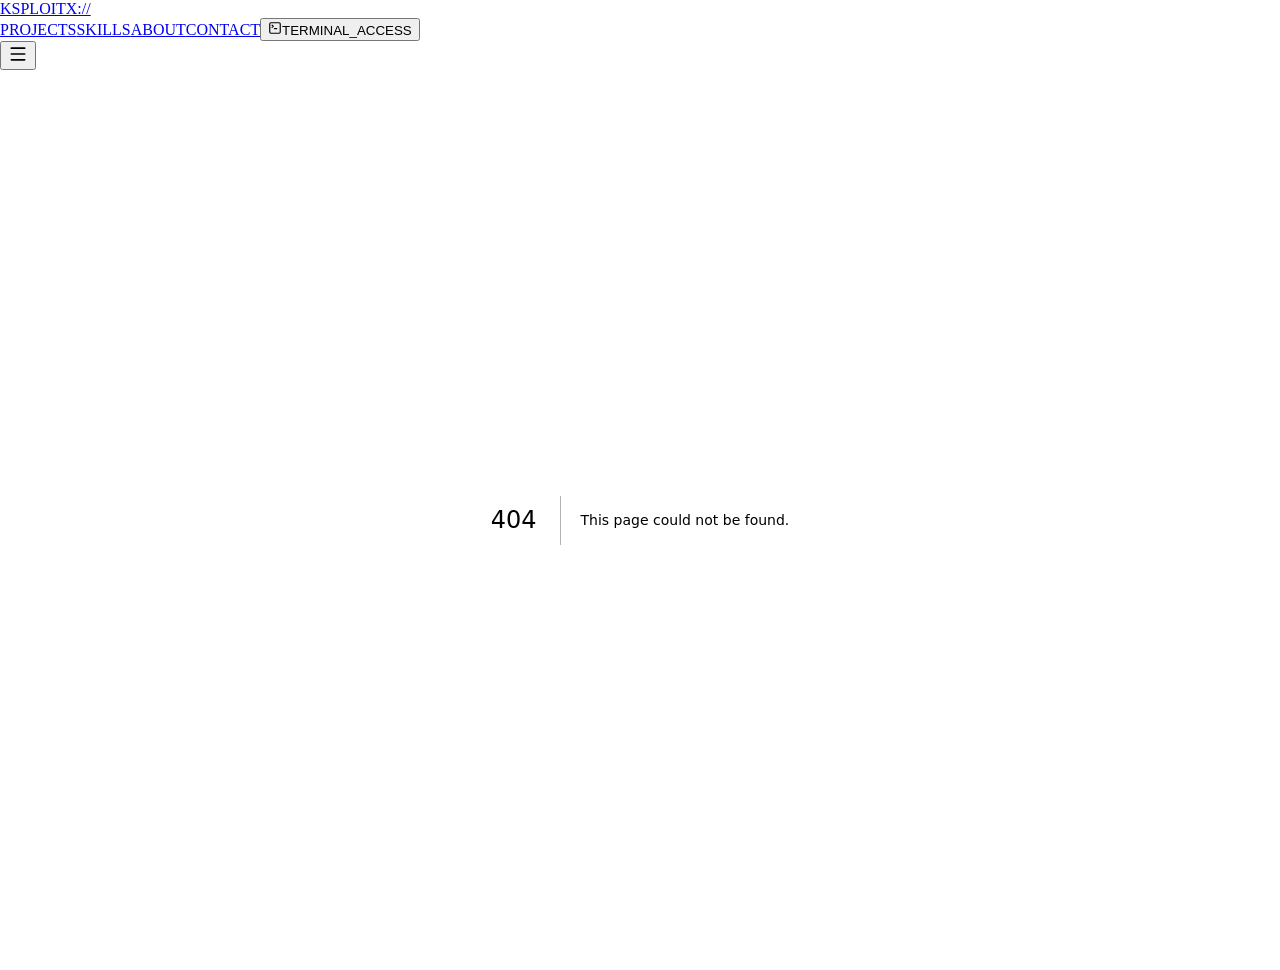
==== 404/index.html @ a4494133 "deploy: 313cb998beceff3249cf5cd14688fece29da2ac7" ====
<!DOCTYPE html><html lang="en" class="inter_7b064e0d-module__MOT0tq__variable space_grotesk_4f9f433b-module__fJfFLG__variable geist_mono_1bf8cbf6-module__FlyLvG__variable antialiased"><head><meta charSet="utf-8"/><meta name="viewport" content="width=device-width, initial-scale=1"/><link rel="stylesheet" href="/ksploit/_next/static/chunks/0sicqbg2i2.77.css" data-precedence="next"/><link rel="preload" as="script" fetchPriority="low" href="/ksploit/_next/static/chunks/0ursk~c~2p0vl.js"/><script src="/ksploit/_next/static/chunks/0m~0c8c3l9vqr.js" async=""></script><script src="/ksploit/_next/static/chunks/10~x95jhs6ns3.js" async=""></script><script src="/ksploit/_next/static/chunks/turbopack-0ty7q7_h2d_9h.js" async=""></script><script src="/ksploit/_next/static/chunks/168e-on3aald0.js" async=""></script><script src="/ksploit/_next/static/chunks/09w2sy~44_w~9.js" async=""></script><script src="/ksploit/_next/static/chunks/0fsi8lw5utejl.js" async=""></script><script src="/ksploit/_next/static/chunks/0d3tkj33oycf2.js" async=""></script><meta name="robots" content="noindex"/><meta name="next-size-adjust" content=""/><title>404: This page could not be found.</title><title>KSPLOITX | Full-Stack · AI · Security</title><meta name="description" content="Personal portfolio of Khushneet Singh (KSPLOITX) — Full-stack developer and AI engineer building intelligent systems at the intersection of security, machine learning, and scalable architecture."/><meta name="robots" content="index, follow"/><meta property="og:title" content="Khushneet Singh — KSPLOITX"/><meta property="og:description" content="Full-stack developer and AI engineer building intelligent systems at the intersection of security, machine learning, and scalable architecture."/><meta property="og:url" content="https://ksploitx.pages.dev/"/><meta property="og:site_name" content="KSPLOITX"/><meta property="og:image" content="https://ksploitx.pages.dev/cover-portfolio.png"/><meta property="og:image:width" content="1200"/><meta property="og:image:height" content="630"/><meta property="og:image:alt" content="Khushneet Singh — KSPLOITX Portfolio"/><meta property="og:type" content="website"/><meta name="twitter:card" content="summary_large_image"/><meta name="twitter:title" content="Khushneet Singh — KSPLOITX"/><meta name="twitter:description" content="Full-stack developer and AI engineer building intelligent systems."/><meta name="twitter:image" content="https://ksploitx.pages.dev/cover-portfolio.png"/><link rel="icon" href="/ksploit/favicon.ico" sizes="any"/><link rel="icon" href="/ksploit/icon" sizes="96x96" type="image/png"/><link rel="apple-touch-icon" href="/ksploit/apple-icon"/><script src="/ksploit/_next/static/chunks/03~yq9q893hmn.js" noModule=""></script></head><body class="min-h-screen bg-background text-foreground scanline-overlay"><div hidden=""><!--$--><!--/$--></div><nav class="fixed top-0 left-0 right-0 z-50 transition-colors duration-300 bg-transparent"><div class="max-w-7xl mx-auto px-6 md:px-12 lg:px-24"><div class="flex items-center justify-between h-16"><a href="#hero" class="font-mono text-sm text-accent glow-green tracking-widest hover:text-accent/80 transition-colors">KSPLOITX://</a><div class="hidden md:flex items-center gap-8"><a href="#projects" class="font-mono text-xs text-muted-light hover:text-accent transition-colors duration-200 tracking-wider">PROJECTS</a><a href="#skills" class="font-mono text-xs text-muted-light hover:text-accent transition-colors duration-200 tracking-wider">SKILLS</a><a href="#about" class="font-mono text-xs text-muted-light hover:text-accent transition-colors duration-200 tracking-wider">ABOUT</a><a href="#contact" class="font-mono text-xs text-muted-light hover:text-accent transition-colors duration-200 tracking-wider">CONTACT</a><button class="flex items-center gap-2 px-3 py-1.5 border border-accent/40 font-mono text-xs text-accent hover:bg-accent/10 transition-colors duration-200"><svg xmlns="http://www.w3.org/2000/svg" width="14" height="14" viewBox="0 0 24 24" fill="none" stroke="currentColor" stroke-width="2" stroke-linecap="round" stroke-linejoin="round" class="lucide lucide-square-terminal" aria-hidden="true"><path d="m7 11 2-2-2-2"></path><path d="M11 13h4"></path><rect width="18" height="18" x="3" y="3" rx="2" ry="2"></rect></svg>TERMINAL_ACCESS</button></div><button class="md:hidden p-2 text-foreground hover:text-accent transition-colors" aria-label="Toggle mobile menu"><svg xmlns="http://www.w3.org/2000/svg" width="20" height="20" viewBox="0 0 24 24" fill="none" stroke="currentColor" stroke-width="2" stroke-linecap="round" stroke-linejoin="round" class="lucide lucide-menu" aria-hidden="true"><path d="M4 5h16"></path><path d="M4 12h16"></path><path d="M4 19h16"></path></svg></button></div></div><div class="md:hidden overflow-hidden bg-surface-container border-b border-border" style="height:0px;opacity:0"><div class="px-6 py-6 flex flex-col gap-4"><a href="#projects" class="font-mono text-sm text-muted-light hover:text-accent transition-colors tracking-wider py-2">PROJECTS</a><a href="#skills" class="font-mono text-sm text-muted-light hover:text-accent transition-colors tracking-wider py-2">SKILLS</a><a href="#about" class="font-mono text-sm text-muted-light hover:text-accent transition-colors tracking-wider py-2">ABOUT</a><a href="#contact" class="font-mono text-sm text-muted-light hover:text-accent transition-colors tracking-wider py-2">CONTACT</a><button class="flex items-center gap-2 px-3 py-2 border border-accent/40 font-mono text-xs text-accent hover:bg-accent/10 transition-colors duration-200 w-fit mt-2"><svg xmlns="http://www.w3.org/2000/svg" width="14" height="14" viewBox="0 0 24 24" fill="none" stroke="currentColor" stroke-width="2" stroke-linecap="round" stroke-linejoin="round" class="lucide lucide-square-terminal" aria-hidden="true"><path d="m7 11 2-2-2-2"></path><path d="M11 13h4"></path><rect width="18" height="18" x="3" y="3" rx="2" ry="2"></rect></svg>TERMINAL_ACCESS</button></div></div></nav><main><div style="font-family:system-ui,&quot;Segoe UI&quot;,Roboto,Helvetica,Arial,sans-serif,&quot;Apple Color Emoji&quot;,&quot;Segoe UI Emoji&quot;;height:100vh;text-align:center;display:flex;flex-direction:column;align-items:center;justify-content:center"><div><style>body{color:#000;background:#fff;margin:0}.next-error-h1{border-right:1px solid rgba(0,0,0,.3)}@media (prefers-color-scheme:dark){body{color:#fff;background:#000}.next-error-h1{border-right:1px solid rgba(255,255,255,.3)}}</style><h1 class="next-error-h1" style="display:inline-block;margin:0 20px 0 0;padding:0 23px 0 0;font-size:24px;font-weight:500;vertical-align:top;line-height:49px">404</h1><div style="display:inline-block"><h2 style="font-size:14px;font-weight:400;line-height:49px;margin:0">This page could not be found.</h2></div></div></div><!--$--><!--/$--></main><script src="/ksploit/_next/static/chunks/0ursk~c~2p0vl.js" id="_R_" async=""></script><script>(self.__next_f=self.__next_f||[]).push([0])</script><script>self.__next_f.push([1,"1:\"$Sreact.fragment\"\n2:I[45678,[\"/ksploit/_next/static/chunks/168e-on3aald0.js\",\"/ksploit/_next/static/chunks/09w2sy~44_w~9.js\"],\"default\"]\n3:I[39756,[\"/ksploit/_next/static/chunks/0fsi8lw5utejl.js\",\"/ksploit/_next/static/chunks/0d3tkj33oycf2.js\"],\"default\"]\n4:I[37457,[\"/ksploit/_next/static/chunks/0fsi8lw5utejl.js\",\"/ksploit/_next/static/chunks/0d3tkj33oycf2.js\"],\"default\"]\n5:I[97367,[\"/ksploit/_next/static/chunks/0fsi8lw5utejl.js\",\"/ksploit/_next/static/chunks/0d3tkj33oycf2.js\"],\"OutletBoundary\"]\n6:\"$Sreact.suspense\"\n9:I[97367,[\"/ksploit/_next/static/chunks/0fsi8lw5utejl.js\",\"/ksploit/_next/static/chunks/0d3tkj33oycf2.js\"],\"ViewportBoundary\"]\nb:I[97367,[\"/ksploit/_next/static/chunks/0fsi8lw5utejl.js\",\"/ksploit/_next/static/chunks/0d3tkj33oycf2.js\"],\"MetadataBoundary\"]\nd:I[68027,[\"/ksploit/_next/static/chunks/168e-on3aald0.js\",\"/ksploit/_next/static/chunks/09w2sy~44_w~9.js\"],\"default\",1]\n:HL[\"/ksploit/_next/static/chunks/0sicqbg2i2.77.css\",\"style\"]\n"])</script><script>self.__next_f.push([1,"0:{\"P\":null,\"c\":[\"\",\"_not-found\",\"\"],\"q\":\"\",\"i\":false,\"f\":[[[\"\",{\"children\":[\"/_not-found\",{\"children\":[\"__PAGE__\",{}]}]},\"$undefined\",\"$undefined\",16],[[\"$\",\"$1\",\"c\",{\"children\":[[[\"$\",\"link\",\"0\",{\"rel\":\"stylesheet\",\"href\":\"/ksploit/_next/static/chunks/0sicqbg2i2.77.css\",\"precedence\":\"next\",\"crossOrigin\":\"$undefined\",\"nonce\":\"$undefined\"}],[\"$\",\"script\",\"script-0\",{\"src\":\"/ksploit/_next/static/chunks/168e-on3aald0.js\",\"async\":true,\"nonce\":\"$undefined\"}],[\"$\",\"script\",\"script-1\",{\"src\":\"/ksploit/_next/static/chunks/09w2sy~44_w~9.js\",\"async\":true,\"nonce\":\"$undefined\"}]],[\"$\",\"html\",null,{\"lang\":\"en\",\"className\":\"inter_7b064e0d-module__MOT0tq__variable space_grotesk_4f9f433b-module__fJfFLG__variable geist_mono_1bf8cbf6-module__FlyLvG__variable antialiased\",\"children\":[\"$\",\"body\",null,{\"className\":\"min-h-screen bg-background text-foreground scanline-overlay\",\"children\":[[\"$\",\"$L2\",null,{}],[\"$\",\"main\",null,{\"children\":[\"$\",\"$L3\",null,{\"parallelRouterKey\":\"children\",\"error\":\"$undefined\",\"errorStyles\":\"$undefined\",\"errorScripts\":\"$undefined\",\"template\":[\"$\",\"$L4\",null,{}],\"templateStyles\":\"$undefined\",\"templateScripts\":\"$undefined\",\"notFound\":[[[\"$\",\"title\",null,{\"children\":\"404: This page could not be found.\"}],[\"$\",\"div\",null,{\"style\":{\"fontFamily\":\"system-ui,\\\"Segoe UI\\\",Roboto,Helvetica,Arial,sans-serif,\\\"Apple Color Emoji\\\",\\\"Segoe UI Emoji\\\"\",\"height\":\"100vh\",\"textAlign\":\"center\",\"display\":\"flex\",\"flexDirection\":\"column\",\"alignItems\":\"center\",\"justifyContent\":\"center\"},\"children\":[\"$\",\"div\",null,{\"children\":[[\"$\",\"style\",null,{\"dangerouslySetInnerHTML\":{\"__html\":\"body{color:#000;background:#fff;margin:0}.next-error-h1{border-right:1px solid rgba(0,0,0,.3)}@media (prefers-color-scheme:dark){body{color:#fff;background:#000}.next-error-h1{border-right:1px solid rgba(255,255,255,.3)}}\"}}],[\"$\",\"h1\",null,{\"className\":\"next-error-h1\",\"style\":{\"display\":\"inline-block\",\"margin\":\"0 20px 0 0\",\"padding\":\"0 23px 0 0\",\"fontSize\":24,\"fontWeight\":500,\"verticalAlign\":\"top\",\"lineHeight\":\"49px\"},\"children\":404}],[\"$\",\"div\",null,{\"style\":{\"display\":\"inline-block\"},\"children\":[\"$\",\"h2\",null,{\"style\":{\"fontSize\":14,\"fontWeight\":400,\"lineHeight\":\"49px\",\"margin\":0},\"children\":\"This page could not be found.\"}]}]]}]}]],[]],\"forbidden\":\"$undefined\",\"unauthorized\":\"$undefined\"}]}]]}]}]]}],{\"children\":[[\"$\",\"$1\",\"c\",{\"children\":[null,[\"$\",\"$L3\",null,{\"parallelRouterKey\":\"children\",\"error\":\"$undefined\",\"errorStyles\":\"$undefined\",\"errorScripts\":\"$undefined\",\"template\":[\"$\",\"$L4\",null,{}],\"templateStyles\":\"$undefined\",\"templateScripts\":\"$undefined\",\"notFound\":\"$undefined\",\"forbidden\":\"$undefined\",\"unauthorized\":\"$undefined\"}]]}],{\"children\":[[\"$\",\"$1\",\"c\",{\"children\":[[[\"$\",\"title\",null,{\"children\":\"404: This page could not be found.\"}],[\"$\",\"div\",null,{\"style\":\"$0:f:0:1:0:props:children:1:props:children:props:children:1:props:children:props:notFound:0:1:props:style\",\"children\":[\"$\",\"div\",null,{\"children\":[[\"$\",\"style\",null,{\"dangerouslySetInnerHTML\":{\"__html\":\"body{color:#000;background:#fff;margin:0}.next-error-h1{border-right:1px solid rgba(0,0,0,.3)}@media (prefers-color-scheme:dark){body{color:#fff;background:#000}.next-error-h1{border-right:1px solid rgba(255,255,255,.3)}}\"}}],[\"$\",\"h1\",null,{\"className\":\"next-error-h1\",\"style\":\"$0:f:0:1:0:props:children:1:props:children:props:children:1:props:children:props:notFound:0:1:props:children:props:children:1:props:style\",\"children\":404}],[\"$\",\"div\",null,{\"style\":\"$0:f:0:1:0:props:children:1:props:children:props:children:1:props:children:props:notFound:0:1:props:children:props:children:2:props:style\",\"children\":[\"$\",\"h2\",null,{\"style\":\"$0:f:0:1:0:props:children:1:props:children:props:children:1:props:children:props:notFound:0:1:props:children:props:children:2:props:children:props:style\",\"children\":\"This page could not be found.\"}]}]]}]}]],null,[\"$\",\"$L5\",null,{\"children\":[\"$\",\"$6\",null,{\"name\":\"Next.MetadataOutlet\",\"children\":\"$@7\"}]}]]}],{},null,false,null]},null,false,\"$@8\"]},null,false,null],[\"$\",\"$1\",\"h\",{\"children\":[[\"$\",\"meta\",null,{\"name\":\"robots\",\"content\":\"noindex\"}],[\"$\",\"$L9\",null,{\"children\":\"$La\"}],[\"$\",\"div\",null,{\"hidden\":true,\"children\":[\"$\",\"$Lb\",null,{\"children\":[\"$\",\"$6\",null,{\"name\":\"Next.Metadata\",\"children\":\"$Lc\"}]}]}],[\"$\",\"meta\",null,{\"name\":\"next-size-adjust\",\"content\":\"\"}]]}],false]],\"m\":\"$undefined\",\"G\":[\"$d\",[[\"$\",\"link\",\"0\",{\"rel\":\"stylesheet\",\"href\":\"/ksploit/_next/static/chunks/0sicqbg2i2.77.css\",\"precedence\":\"next\",\"crossOrigin\":\"$undefined\",\"nonce\":\"$undefined\"}]]],\"S\":true,\"h\":null,\"s\":\"$undefined\",\"l\":\"$undefined\",\"p\":\"$undefined\",\"d\":\"$undefined\",\"b\":\"tZEQmzlk-hFLhhqHg-JXz\"}\n"])</script><script>self.__next_f.push([1,"e:[]\n8:\"$We\"\n"])</script><script>self.__next_f.push([1,"a:[[\"$\",\"meta\",\"0\",{\"charSet\":\"utf-8\"}],[\"$\",\"meta\",\"1\",{\"name\":\"viewport\",\"content\":\"width=device-width, initial-scale=1\"}]]\n"])</script><script>self.__next_f.push([1,"f:I[27201,[\"/ksploit/_next/static/chunks/0fsi8lw5utejl.js\",\"/ksploit/_next/static/chunks/0d3tkj33oycf2.js\"],\"IconMark\"]\n7:null\n"])</script><script>self.__next_f.push([1,"c:[[\"$\",\"title\",\"0\",{\"children\":\"KSPLOITX | Full-Stack · AI · Security\"}],[\"$\",\"meta\",\"1\",{\"name\":\"description\",\"content\":\"Personal portfolio of Khushneet Singh (KSPLOITX) — Full-stack developer and AI engineer building intelligent systems at the intersection of security, machine learning, and scalable architecture.\"}],[\"$\",\"meta\",\"2\",{\"name\":\"robots\",\"content\":\"index, follow\"}],[\"$\",\"meta\",\"3\",{\"property\":\"og:title\",\"content\":\"Khushneet Singh — KSPLOITX\"}],[\"$\",\"meta\",\"4\",{\"property\":\"og:description\",\"content\":\"Full-stack developer and AI engineer building intelligent systems at the intersection of security, machine learning, and scalable architecture.\"}],[\"$\",\"meta\",\"5\",{\"property\":\"og:url\",\"content\":\"https://ksploitx.pages.dev/\"}],[\"$\",\"meta\",\"6\",{\"property\":\"og:site_name\",\"content\":\"KSPLOITX\"}],[\"$\",\"meta\",\"7\",{\"property\":\"og:image\",\"content\":\"https://ksploitx.pages.dev/cover-portfolio.png\"}],[\"$\",\"meta\",\"8\",{\"property\":\"og:image:width\",\"content\":\"1200\"}],[\"$\",\"meta\",\"9\",{\"property\":\"og:image:height\",\"content\":\"630\"}],[\"$\",\"meta\",\"10\",{\"property\":\"og:image:alt\",\"content\":\"Khushneet Singh — KSPLOITX Portfolio\"}],[\"$\",\"meta\",\"11\",{\"property\":\"og:type\",\"content\":\"website\"}],[\"$\",\"meta\",\"12\",{\"name\":\"twitter:card\",\"content\":\"summary_large_image\"}],[\"$\",\"meta\",\"13\",{\"name\":\"twitter:title\",\"content\":\"Khushneet Singh — KSPLOITX\"}],[\"$\",\"meta\",\"14\",{\"name\":\"twitter:description\",\"content\":\"Full-stack developer and AI engineer building intelligent systems.\"}],[\"$\",\"meta\",\"15\",{\"name\":\"twitter:image\",\"content\":\"https://ksploitx.pages.dev/cover-portfolio.png\"}],[\"$\",\"link\",\"16\",{\"rel\":\"icon\",\"href\":\"/ksploit/favicon.ico\",\"sizes\":\"any\"}],[\"$\",\"link\",\"17\",{\"rel\":\"icon\",\"href\":\"/ksploit/icon\",\"sizes\":\"96x96\",\"type\":\"image/png\"}],[\"$\",\"link\",\"18\",{\"rel\":\"apple-touch-icon\",\"href\":\"/ksploit/apple-icon\"}],[\"$\",\"$Lf\",\"19\",{}]]\n"])</script></body></html>
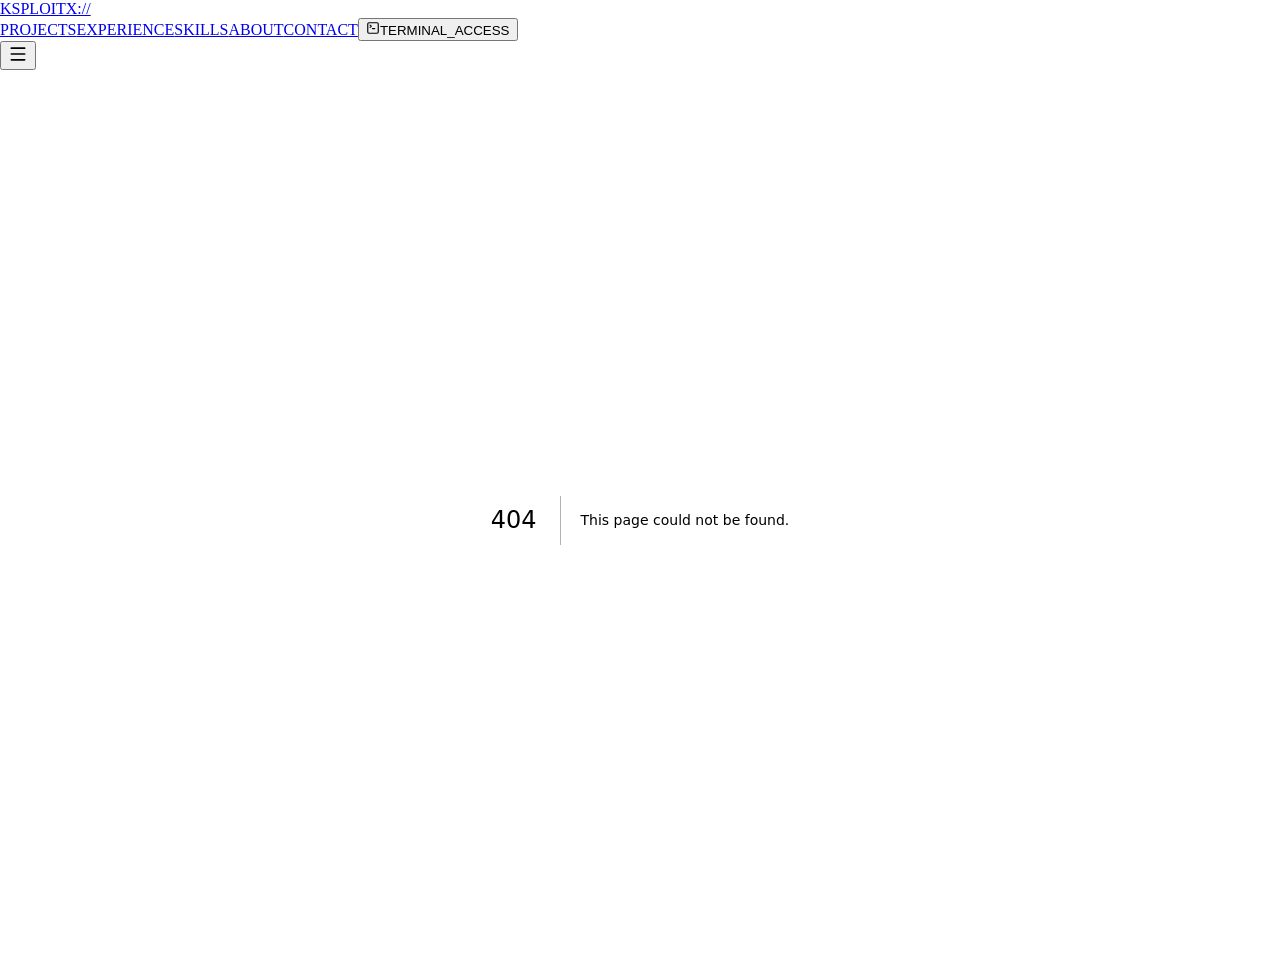
==== commit 2d01f3dd: "deploy: 39295c0a2c77848479ac13467f271574ea862746" ====
--- a/404/index.html
+++ b/404/index.html
@@ -1 +1 @@
-<!DOCTYPE html><html lang="en" class="inter_7b064e0d-module__MOT0tq__variable space_grotesk_4f9f433b-module__fJfFLG__variable geist_mono_1bf8cbf6-module__FlyLvG__variable antialiased"><head><meta charSet="utf-8"/><meta name="viewport" content="width=device-width, initial-scale=1"/><link rel="stylesheet" href="/ksploit/_next/static/chunks/0sicqbg2i2.77.css" data-precedence="next"/><link rel="preload" as="script" fetchPriority="low" href="/ksploit/_next/static/chunks/0ursk~c~2p0vl.js"/><script src="/ksploit/_next/static/chunks/0m~0c8c3l9vqr.js" async=""></script><script src="/ksploit/_next/static/chunks/10~x95jhs6ns3.js" async=""></script><script src="/ksploit/_next/static/chunks/turbopack-0ty7q7_h2d_9h.js" async=""></script><script src="/ksploit/_next/static/chunks/168e-on3aald0.js" async=""></script><script src="/ksploit/_next/static/chunks/09w2sy~44_w~9.js" async=""></script><script src="/ksploit/_next/static/chunks/0fsi8lw5utejl.js" async=""></script><script src="/ksploit/_next/static/chunks/0d3tkj33oycf2.js" async=""></script><meta name="robots" content="noindex"/><meta name="next-size-adjust" content=""/><title>404: This page could not be found.</title><title>KSPLOITX | Full-Stack · AI · Security</title><meta name="description" content="Personal portfolio of Khushneet Singh (KSPLOITX) — Full-stack developer and AI engineer building intelligent systems at the intersection of security, machine learning, and scalable architecture."/><meta name="robots" content="index, follow"/><meta property="og:title" content="Khushneet Singh — KSPLOITX"/><meta property="og:description" content="Full-stack developer and AI engineer building intelligent systems at the intersection of security, machine learning, and scalable architecture."/><meta property="og:url" content="https://ksploitx.pages.dev/"/><meta property="og:site_name" content="KSPLOITX"/><meta property="og:image" content="https://ksploitx.pages.dev/cover-portfolio.png"/><meta property="og:image:width" content="1200"/><meta property="og:image:height" content="630"/><meta property="og:image:alt" content="Khushneet Singh — KSPLOITX Portfolio"/><meta property="og:type" content="website"/><meta name="twitter:card" content="summary_large_image"/><meta name="twitter:title" content="Khushneet Singh — KSPLOITX"/><meta name="twitter:description" content="Full-stack developer and AI engineer building intelligent systems."/><meta name="twitter:image" content="https://ksploitx.pages.dev/cover-portfolio.png"/><link rel="icon" href="/ksploit/favicon.ico" sizes="any"/><link rel="icon" href="/ksploit/icon" sizes="96x96" type="image/png"/><link rel="apple-touch-icon" href="/ksploit/apple-icon"/><script src="/ksploit/_next/static/chunks/03~yq9q893hmn.js" noModule=""></script></head><body class="min-h-screen bg-background text-foreground scanline-overlay"><div hidden=""><!--$--><!--/$--></div><nav class="fixed top-0 left-0 right-0 z-50 transition-colors duration-300 bg-transparent"><div class="max-w-7xl mx-auto px-6 md:px-12 lg:px-24"><div class="flex items-center justify-between h-16"><a href="#hero" class="font-mono text-sm text-accent glow-green tracking-widest hover:text-accent/80 transition-colors">KSPLOITX://</a><div class="hidden md:flex items-center gap-8"><a href="#projects" class="font-mono text-xs text-muted-light hover:text-accent transition-colors duration-200 tracking-wider">PROJECTS</a><a href="#skills" class="font-mono text-xs text-muted-light hover:text-accent transition-colors duration-200 tracking-wider">SKILLS</a><a href="#about" class="font-mono text-xs text-muted-light hover:text-accent transition-colors duration-200 tracking-wider">ABOUT</a><a href="#contact" class="font-mono text-xs text-muted-light hover:text-accent transition-colors duration-200 tracking-wider">CONTACT</a><button class="flex items-center gap-2 px-3 py-1.5 border border-accent/40 font-mono text-xs text-accent hover:bg-accent/10 transition-colors duration-200"><svg xmlns="http://www.w3.org/2000/svg" width="14" height="14" viewBox="0 0 24 24" fill="none" stroke="currentColor" stroke-width="2" stroke-linecap="round" stroke-linejoin="round" class="lucide lucide-square-terminal" aria-hidden="true"><path d="m7 11 2-2-2-2"></path><path d="M11 13h4"></path><rect width="18" height="18" x="3" y="3" rx="2" ry="2"></rect></svg>TERMINAL_ACCESS</button></div><button class="md:hidden p-2 text-foreground hover:text-accent transition-colors" aria-label="Toggle mobile menu"><svg xmlns="http://www.w3.org/2000/svg" width="20" height="20" viewBox="0 0 24 24" fill="none" stroke="currentColor" stroke-width="2" stroke-linecap="round" stroke-linejoin="round" class="lucide lucide-menu" aria-hidden="true"><path d="M4 5h16"></path><path d="M4 12h16"></path><path d="M4 19h16"></path></svg></button></div></div><div class="md:hidden overflow-hidden bg-surface-container border-b border-border" style="height:0px;opacity:0"><div class="px-6 py-6 flex flex-col gap-4"><a href="#projects" class="font-mono text-sm text-muted-light hover:text-accent transition-colors tracking-wider py-2">PROJECTS</a><a href="#skills" class="font-mono text-sm text-muted-light hover:text-accent transition-colors tracking-wider py-2">SKILLS</a><a href="#about" class="font-mono text-sm text-muted-light hover:text-accent transition-colors tracking-wider py-2">ABOUT</a><a href="#contact" class="font-mono text-sm text-muted-light hover:text-accent transition-colors tracking-wider py-2">CONTACT</a><button class="flex items-center gap-2 px-3 py-2 border border-accent/40 font-mono text-xs text-accent hover:bg-accent/10 transition-colors duration-200 w-fit mt-2"><svg xmlns="http://www.w3.org/2000/svg" width="14" height="14" viewBox="0 0 24 24" fill="none" stroke="currentColor" stroke-width="2" stroke-linecap="round" stroke-linejoin="round" class="lucide lucide-square-terminal" aria-hidden="true"><path d="m7 11 2-2-2-2"></path><path d="M11 13h4"></path><rect width="18" height="18" x="3" y="3" rx="2" ry="2"></rect></svg>TERMINAL_ACCESS</button></div></div></nav><main><div style="font-family:system-ui,&quot;Segoe UI&quot;,Roboto,Helvetica,Arial,sans-serif,&quot;Apple Color Emoji&quot;,&quot;Segoe UI Emoji&quot;;height:100vh;text-align:center;display:flex;flex-direction:column;align-items:center;justify-content:center"><div><style>body{color:#000;background:#fff;margin:0}.next-error-h1{border-right:1px solid rgba(0,0,0,.3)}@media (prefers-color-scheme:dark){body{color:#fff;background:#000}.next-error-h1{border-right:1px solid rgba(255,255,255,.3)}}</style><h1 class="next-error-h1" style="display:inline-block;margin:0 20px 0 0;padding:0 23px 0 0;font-size:24px;font-weight:500;vertical-align:top;line-height:49px">404</h1><div style="display:inline-block"><h2 style="font-size:14px;font-weight:400;line-height:49px;margin:0">This page could not be found.</h2></div></div></div><!--$--><!--/$--></main><script src="/ksploit/_next/static/chunks/0ursk~c~2p0vl.js" id="_R_" async=""></script><script>(self.__next_f=self.__next_f||[]).push([0])</script><script>self.__next_f.push([1,"1:\"$Sreact.fragment\"\n2:I[45678,[\"/ksploit/_next/static/chunks/168e-on3aald0.js\",\"/ksploit/_next/static/chunks/09w2sy~44_w~9.js\"],\"default\"]\n3:I[39756,[\"/ksploit/_next/static/chunks/0fsi8lw5utejl.js\",\"/ksploit/_next/static/chunks/0d3tkj33oycf2.js\"],\"default\"]\n4:I[37457,[\"/ksploit/_next/static/chunks/0fsi8lw5utejl.js\",\"/ksploit/_next/static/chunks/0d3tkj33oycf2.js\"],\"default\"]\n5:I[97367,[\"/ksploit/_next/static/chunks/0fsi8lw5utejl.js\",\"/ksploit/_next/static/chunks/0d3tkj33oycf2.js\"],\"OutletBoundary\"]\n6:\"$Sreact.suspense\"\n9:I[97367,[\"/ksploit/_next/static/chunks/0fsi8lw5utejl.js\",\"/ksploit/_next/static/chunks/0d3tkj33oycf2.js\"],\"ViewportBoundary\"]\nb:I[97367,[\"/ksploit/_next/static/chunks/0fsi8lw5utejl.js\",\"/ksploit/_next/static/chunks/0d3tkj33oycf2.js\"],\"MetadataBoundary\"]\nd:I[68027,[\"/ksploit/_next/static/chunks/168e-on3aald0.js\",\"/ksploit/_next/static/chunks/09w2sy~44_w~9.js\"],\"default\",1]\n:HL[\"/ksploit/_next/static/chunks/0sicqbg2i2.77.css\",\"style\"]\n"])</script><script>self.__next_f.push([1,"0:{\"P\":null,\"c\":[\"\",\"_not-found\",\"\"],\"q\":\"\",\"i\":false,\"f\":[[[\"\",{\"children\":[\"/_not-found\",{\"children\":[\"__PAGE__\",{}]}]},\"$undefined\",\"$undefined\",16],[[\"$\",\"$1\",\"c\",{\"children\":[[[\"$\",\"link\",\"0\",{\"rel\":\"stylesheet\",\"href\":\"/ksploit/_next/static/chunks/0sicqbg2i2.77.css\",\"precedence\":\"next\",\"crossOrigin\":\"$undefined\",\"nonce\":\"$undefined\"}],[\"$\",\"script\",\"script-0\",{\"src\":\"/ksploit/_next/static/chunks/168e-on3aald0.js\",\"async\":true,\"nonce\":\"$undefined\"}],[\"$\",\"script\",\"script-1\",{\"src\":\"/ksploit/_next/static/chunks/09w2sy~44_w~9.js\",\"async\":true,\"nonce\":\"$undefined\"}]],[\"$\",\"html\",null,{\"lang\":\"en\",\"className\":\"inter_7b064e0d-module__MOT0tq__variable space_grotesk_4f9f433b-module__fJfFLG__variable geist_mono_1bf8cbf6-module__FlyLvG__variable antialiased\",\"children\":[\"$\",\"body\",null,{\"className\":\"min-h-screen bg-background text-foreground scanline-overlay\",\"children\":[[\"$\",\"$L2\",null,{}],[\"$\",\"main\",null,{\"children\":[\"$\",\"$L3\",null,{\"parallelRouterKey\":\"children\",\"error\":\"$undefined\",\"errorStyles\":\"$undefined\",\"errorScripts\":\"$undefined\",\"template\":[\"$\",\"$L4\",null,{}],\"templateStyles\":\"$undefined\",\"templateScripts\":\"$undefined\",\"notFound\":[[[\"$\",\"title\",null,{\"children\":\"404: This page could not be found.\"}],[\"$\",\"div\",null,{\"style\":{\"fontFamily\":\"system-ui,\\\"Segoe UI\\\",Roboto,Helvetica,Arial,sans-serif,\\\"Apple Color Emoji\\\",\\\"Segoe UI Emoji\\\"\",\"height\":\"100vh\",\"textAlign\":\"center\",\"display\":\"flex\",\"flexDirection\":\"column\",\"alignItems\":\"center\",\"justifyContent\":\"center\"},\"children\":[\"$\",\"div\",null,{\"children\":[[\"$\",\"style\",null,{\"dangerouslySetInnerHTML\":{\"__html\":\"body{color:#000;background:#fff;margin:0}.next-error-h1{border-right:1px solid rgba(0,0,0,.3)}@media (prefers-color-scheme:dark){body{color:#fff;background:#000}.next-error-h1{border-right:1px solid rgba(255,255,255,.3)}}\"}}],[\"$\",\"h1\",null,{\"className\":\"next-error-h1\",\"style\":{\"display\":\"inline-block\",\"margin\":\"0 20px 0 0\",\"padding\":\"0 23px 0 0\",\"fontSize\":24,\"fontWeight\":500,\"verticalAlign\":\"top\",\"lineHeight\":\"49px\"},\"children\":404}],[\"$\",\"div\",null,{\"style\":{\"display\":\"inline-block\"},\"children\":[\"$\",\"h2\",null,{\"style\":{\"fontSize\":14,\"fontWeight\":400,\"lineHeight\":\"49px\",\"margin\":0},\"children\":\"This page could not be found.\"}]}]]}]}]],[]],\"forbidden\":\"$undefined\",\"unauthorized\":\"$undefined\"}]}]]}]}]]}],{\"children\":[[\"$\",\"$1\",\"c\",{\"children\":[null,[\"$\",\"$L3\",null,{\"parallelRouterKey\":\"children\",\"error\":\"$undefined\",\"errorStyles\":\"$undefined\",\"errorScripts\":\"$undefined\",\"template\":[\"$\",\"$L4\",null,{}],\"templateStyles\":\"$undefined\",\"templateScripts\":\"$undefined\",\"notFound\":\"$undefined\",\"forbidden\":\"$undefined\",\"unauthorized\":\"$undefined\"}]]}],{\"children\":[[\"$\",\"$1\",\"c\",{\"children\":[[[\"$\",\"title\",null,{\"children\":\"404: This page could not be found.\"}],[\"$\",\"div\",null,{\"style\":\"$0:f:0:1:0:props:children:1:props:children:props:children:1:props:children:props:notFound:0:1:props:style\",\"children\":[\"$\",\"div\",null,{\"children\":[[\"$\",\"style\",null,{\"dangerouslySetInnerHTML\":{\"__html\":\"body{color:#000;background:#fff;margin:0}.next-error-h1{border-right:1px solid rgba(0,0,0,.3)}@media (prefers-color-scheme:dark){body{color:#fff;background:#000}.next-error-h1{border-right:1px solid rgba(255,255,255,.3)}}\"}}],[\"$\",\"h1\",null,{\"className\":\"next-error-h1\",\"style\":\"$0:f:0:1:0:props:children:1:props:children:props:children:1:props:children:props:notFound:0:1:props:children:props:children:1:props:style\",\"children\":404}],[\"$\",\"div\",null,{\"style\":\"$0:f:0:1:0:props:children:1:props:children:props:children:1:props:children:props:notFound:0:1:props:children:props:children:2:props:style\",\"children\":[\"$\",\"h2\",null,{\"style\":\"$0:f:0:1:0:props:children:1:props:children:props:children:1:props:children:props:notFound:0:1:props:children:props:children:2:props:children:props:style\",\"children\":\"This page could not be found.\"}]}]]}]}]],null,[\"$\",\"$L5\",null,{\"children\":[\"$\",\"$6\",null,{\"name\":\"Next.MetadataOutlet\",\"children\":\"$@7\"}]}]]}],{},null,false,null]},null,false,\"$@8\"]},null,false,null],[\"$\",\"$1\",\"h\",{\"children\":[[\"$\",\"meta\",null,{\"name\":\"robots\",\"content\":\"noindex\"}],[\"$\",\"$L9\",null,{\"children\":\"$La\"}],[\"$\",\"div\",null,{\"hidden\":true,\"children\":[\"$\",\"$Lb\",null,{\"children\":[\"$\",\"$6\",null,{\"name\":\"Next.Metadata\",\"children\":\"$Lc\"}]}]}],[\"$\",\"meta\",null,{\"name\":\"next-size-adjust\",\"content\":\"\"}]]}],false]],\"m\":\"$undefined\",\"G\":[\"$d\",[[\"$\",\"link\",\"0\",{\"rel\":\"stylesheet\",\"href\":\"/ksploit/_next/static/chunks/0sicqbg2i2.77.css\",\"precedence\":\"next\",\"crossOrigin\":\"$undefined\",\"nonce\":\"$undefined\"}]]],\"S\":true,\"h\":null,\"s\":\"$undefined\",\"l\":\"$undefined\",\"p\":\"$undefined\",\"d\":\"$undefined\",\"b\":\"tZEQmzlk-hFLhhqHg-JXz\"}\n"])</script><script>self.__next_f.push([1,"e:[]\n8:\"$We\"\n"])</script><script>self.__next_f.push([1,"a:[[\"$\",\"meta\",\"0\",{\"charSet\":\"utf-8\"}],[\"$\",\"meta\",\"1\",{\"name\":\"viewport\",\"content\":\"width=device-width, initial-scale=1\"}]]\n"])</script><script>self.__next_f.push([1,"f:I[27201,[\"/ksploit/_next/static/chunks/0fsi8lw5utejl.js\",\"/ksploit/_next/static/chunks/0d3tkj33oycf2.js\"],\"IconMark\"]\n7:null\n"])</script><script>self.__next_f.push([1,"c:[[\"$\",\"title\",\"0\",{\"children\":\"KSPLOITX | Full-Stack · AI · Security\"}],[\"$\",\"meta\",\"1\",{\"name\":\"description\",\"content\":\"Personal portfolio of Khushneet Singh (KSPLOITX) — Full-stack developer and AI engineer building intelligent systems at the intersection of security, machine learning, and scalable architecture.\"}],[\"$\",\"meta\",\"2\",{\"name\":\"robots\",\"content\":\"index, follow\"}],[\"$\",\"meta\",\"3\",{\"property\":\"og:title\",\"content\":\"Khushneet Singh — KSPLOITX\"}],[\"$\",\"meta\",\"4\",{\"property\":\"og:description\",\"content\":\"Full-stack developer and AI engineer building intelligent systems at the intersection of security, machine learning, and scalable architecture.\"}],[\"$\",\"meta\",\"5\",{\"property\":\"og:url\",\"content\":\"https://ksploitx.pages.dev/\"}],[\"$\",\"meta\",\"6\",{\"property\":\"og:site_name\",\"content\":\"KSPLOITX\"}],[\"$\",\"meta\",\"7\",{\"property\":\"og:image\",\"content\":\"https://ksploitx.pages.dev/cover-portfolio.png\"}],[\"$\",\"meta\",\"8\",{\"property\":\"og:image:width\",\"content\":\"1200\"}],[\"$\",\"meta\",\"9\",{\"property\":\"og:image:height\",\"content\":\"630\"}],[\"$\",\"meta\",\"10\",{\"property\":\"og:image:alt\",\"content\":\"Khushneet Singh — KSPLOITX Portfolio\"}],[\"$\",\"meta\",\"11\",{\"property\":\"og:type\",\"content\":\"website\"}],[\"$\",\"meta\",\"12\",{\"name\":\"twitter:card\",\"content\":\"summary_large_image\"}],[\"$\",\"meta\",\"13\",{\"name\":\"twitter:title\",\"content\":\"Khushneet Singh — KSPLOITX\"}],[\"$\",\"meta\",\"14\",{\"name\":\"twitter:description\",\"content\":\"Full-stack developer and AI engineer building intelligent systems.\"}],[\"$\",\"meta\",\"15\",{\"name\":\"twitter:image\",\"content\":\"https://ksploitx.pages.dev/cover-portfolio.png\"}],[\"$\",\"link\",\"16\",{\"rel\":\"icon\",\"href\":\"/ksploit/favicon.ico\",\"sizes\":\"any\"}],[\"$\",\"link\",\"17\",{\"rel\":\"icon\",\"href\":\"/ksploit/icon\",\"sizes\":\"96x96\",\"type\":\"image/png\"}],[\"$\",\"link\",\"18\",{\"rel\":\"apple-touch-icon\",\"href\":\"/ksploit/apple-icon\"}],[\"$\",\"$Lf\",\"19\",{}]]\n"])</script></body></html>+<!DOCTYPE html><html lang="en" class="inter_7b064e0d-module__MOT0tq__variable space_grotesk_4f9f433b-module__fJfFLG__variable geist_mono_1bf8cbf6-module__FlyLvG__variable antialiased"><head><meta charSet="utf-8"/><meta name="viewport" content="width=device-width, initial-scale=1"/><link rel="stylesheet" href="/ksploit/_next/static/chunks/0enfkk1z9l6.8.css" data-precedence="next"/><link rel="preload" as="script" fetchPriority="low" href="/ksploit/_next/static/chunks/0ursk~c~2p0vl.js"/><script src="/ksploit/_next/static/chunks/0m~0c8c3l9vqr.js" async=""></script><script src="/ksploit/_next/static/chunks/10~x95jhs6ns3.js" async=""></script><script src="/ksploit/_next/static/chunks/turbopack-0ty7q7_h2d_9h.js" async=""></script><script src="/ksploit/_next/static/chunks/0sspy81k_v~jk.js" async=""></script><script src="/ksploit/_next/static/chunks/09w2sy~44_w~9.js" async=""></script><script src="/ksploit/_next/static/chunks/0fsi8lw5utejl.js" async=""></script><script src="/ksploit/_next/static/chunks/0d3tkj33oycf2.js" async=""></script><meta name="robots" content="noindex"/><meta name="next-size-adjust" content=""/><title>404: This page could not be found.</title><title>KSPLOITX | Full-Stack · AI · Security</title><meta name="description" content="Personal portfolio of Khushneet Singh (KSPLOITX) — Full-stack developer and AI engineer building intelligent systems at the intersection of security, machine learning, and scalable architecture."/><meta name="robots" content="index, follow"/><meta property="og:title" content="Khushneet Singh — KSPLOITX"/><meta property="og:description" content="Full-stack developer and AI engineer building intelligent systems at the intersection of security, machine learning, and scalable architecture."/><meta property="og:url" content="https://ksploitx.pages.dev/"/><meta property="og:site_name" content="KSPLOITX"/><meta property="og:image" content="https://ksploitx.pages.dev/cover-portfolio.png"/><meta property="og:image:width" content="1200"/><meta property="og:image:height" content="630"/><meta property="og:image:alt" content="Khushneet Singh — KSPLOITX Portfolio"/><meta property="og:type" content="website"/><meta name="twitter:card" content="summary_large_image"/><meta name="twitter:title" content="Khushneet Singh — KSPLOITX"/><meta name="twitter:description" content="Full-stack developer and AI engineer building intelligent systems."/><meta name="twitter:image" content="https://ksploitx.pages.dev/cover-portfolio.png"/><link rel="icon" href="/ksploit/favicon.ico" sizes="any"/><link rel="icon" href="/ksploit/icon" sizes="96x96" type="image/png"/><link rel="apple-touch-icon" href="/ksploit/apple-icon"/><script src="/ksploit/_next/static/chunks/03~yq9q893hmn.js" noModule=""></script></head><body class="min-h-screen bg-background text-foreground scanline-overlay"><div hidden=""><!--$--><!--/$--></div><nav class="fixed top-0 left-0 right-0 z-50 transition-colors duration-300 bg-transparent"><div class="max-w-7xl mx-auto px-6 md:px-12 lg:px-24"><div class="flex items-center justify-between h-16"><a href="#hero" class="font-mono text-sm text-accent glow-green tracking-widest hover:text-accent/80 transition-colors">KSPLOITX://</a><div class="hidden md:flex items-center gap-8"><a href="#projects" class="font-mono text-xs text-muted-light hover:text-accent transition-colors duration-200 tracking-wider">PROJECTS</a><a href="#experience" class="font-mono text-xs text-muted-light hover:text-accent transition-colors duration-200 tracking-wider">EXPERIENCE</a><a href="#skills" class="font-mono text-xs text-muted-light hover:text-accent transition-colors duration-200 tracking-wider">SKILLS</a><a href="#about" class="font-mono text-xs text-muted-light hover:text-accent transition-colors duration-200 tracking-wider">ABOUT</a><a href="#contact" class="font-mono text-xs text-muted-light hover:text-accent transition-colors duration-200 tracking-wider">CONTACT</a><button class="flex items-center gap-2 px-3 py-1.5 border border-accent/40 font-mono text-xs text-accent hover:bg-accent/10 transition-colors duration-200"><svg xmlns="http://www.w3.org/2000/svg" width="14" height="14" viewBox="0 0 24 24" fill="none" stroke="currentColor" stroke-width="2" stroke-linecap="round" stroke-linejoin="round" class="lucide lucide-square-terminal" aria-hidden="true"><path d="m7 11 2-2-2-2"></path><path d="M11 13h4"></path><rect width="18" height="18" x="3" y="3" rx="2" ry="2"></rect></svg>TERMINAL_ACCESS</button></div><button class="md:hidden p-2 text-foreground hover:text-accent transition-colors" aria-label="Toggle mobile menu"><svg xmlns="http://www.w3.org/2000/svg" width="20" height="20" viewBox="0 0 24 24" fill="none" stroke="currentColor" stroke-width="2" stroke-linecap="round" stroke-linejoin="round" class="lucide lucide-menu" aria-hidden="true"><path d="M4 5h16"></path><path d="M4 12h16"></path><path d="M4 19h16"></path></svg></button></div></div><div class="md:hidden overflow-hidden bg-surface-container border-b border-border" style="height:0px;opacity:0"><div class="px-6 py-6 flex flex-col gap-4"><a href="#projects" class="font-mono text-sm text-muted-light hover:text-accent transition-colors tracking-wider py-2">PROJECTS</a><a href="#experience" class="font-mono text-sm text-muted-light hover:text-accent transition-colors tracking-wider py-2">EXPERIENCE</a><a href="#skills" class="font-mono text-sm text-muted-light hover:text-accent transition-colors tracking-wider py-2">SKILLS</a><a href="#about" class="font-mono text-sm text-muted-light hover:text-accent transition-colors tracking-wider py-2">ABOUT</a><a href="#contact" class="font-mono text-sm text-muted-light hover:text-accent transition-colors tracking-wider py-2">CONTACT</a><button class="flex items-center gap-2 px-3 py-2 border border-accent/40 font-mono text-xs text-accent hover:bg-accent/10 transition-colors duration-200 w-fit mt-2"><svg xmlns="http://www.w3.org/2000/svg" width="14" height="14" viewBox="0 0 24 24" fill="none" stroke="currentColor" stroke-width="2" stroke-linecap="round" stroke-linejoin="round" class="lucide lucide-square-terminal" aria-hidden="true"><path d="m7 11 2-2-2-2"></path><path d="M11 13h4"></path><rect width="18" height="18" x="3" y="3" rx="2" ry="2"></rect></svg>TERMINAL_ACCESS</button></div></div></nav><main><div style="font-family:system-ui,&quot;Segoe UI&quot;,Roboto,Helvetica,Arial,sans-serif,&quot;Apple Color Emoji&quot;,&quot;Segoe UI Emoji&quot;;height:100vh;text-align:center;display:flex;flex-direction:column;align-items:center;justify-content:center"><div><style>body{color:#000;background:#fff;margin:0}.next-error-h1{border-right:1px solid rgba(0,0,0,.3)}@media (prefers-color-scheme:dark){body{color:#fff;background:#000}.next-error-h1{border-right:1px solid rgba(255,255,255,.3)}}</style><h1 class="next-error-h1" style="display:inline-block;margin:0 20px 0 0;padding:0 23px 0 0;font-size:24px;font-weight:500;vertical-align:top;line-height:49px">404</h1><div style="display:inline-block"><h2 style="font-size:14px;font-weight:400;line-height:49px;margin:0">This page could not be found.</h2></div></div></div><!--$--><!--/$--></main><script src="/ksploit/_next/static/chunks/0ursk~c~2p0vl.js" id="_R_" async=""></script><script>(self.__next_f=self.__next_f||[]).push([0])</script><script>self.__next_f.push([1,"1:\"$Sreact.fragment\"\n2:I[45678,[\"/ksploit/_next/static/chunks/0sspy81k_v~jk.js\",\"/ksploit/_next/static/chunks/09w2sy~44_w~9.js\"],\"default\"]\n3:I[39756,[\"/ksploit/_next/static/chunks/0fsi8lw5utejl.js\",\"/ksploit/_next/static/chunks/0d3tkj33oycf2.js\"],\"default\"]\n4:I[37457,[\"/ksploit/_next/static/chunks/0fsi8lw5utejl.js\",\"/ksploit/_next/static/chunks/0d3tkj33oycf2.js\"],\"default\"]\n5:I[97367,[\"/ksploit/_next/static/chunks/0fsi8lw5utejl.js\",\"/ksploit/_next/static/chunks/0d3tkj33oycf2.js\"],\"OutletBoundary\"]\n6:\"$Sreact.suspense\"\n9:I[97367,[\"/ksploit/_next/static/chunks/0fsi8lw5utejl.js\",\"/ksploit/_next/static/chunks/0d3tkj33oycf2.js\"],\"ViewportBoundary\"]\nb:I[97367,[\"/ksploit/_next/static/chunks/0fsi8lw5utejl.js\",\"/ksploit/_next/static/chunks/0d3tkj33oycf2.js\"],\"MetadataBoundary\"]\nd:I[68027,[\"/ksploit/_next/static/chunks/0sspy81k_v~jk.js\",\"/ksploit/_next/static/chunks/09w2sy~44_w~9.js\"],\"default\",1]\n:HL[\"/ksploit/_next/static/chunks/0enfkk1z9l6.8.css\",\"style\"]\n"])</script><script>self.__next_f.push([1,"0:{\"P\":null,\"c\":[\"\",\"_not-found\",\"\"],\"q\":\"\",\"i\":false,\"f\":[[[\"\",{\"children\":[\"/_not-found\",{\"children\":[\"__PAGE__\",{}]}]},\"$undefined\",\"$undefined\",16],[[\"$\",\"$1\",\"c\",{\"children\":[[[\"$\",\"link\",\"0\",{\"rel\":\"stylesheet\",\"href\":\"/ksploit/_next/static/chunks/0enfkk1z9l6.8.css\",\"precedence\":\"next\",\"crossOrigin\":\"$undefined\",\"nonce\":\"$undefined\"}],[\"$\",\"script\",\"script-0\",{\"src\":\"/ksploit/_next/static/chunks/0sspy81k_v~jk.js\",\"async\":true,\"nonce\":\"$undefined\"}],[\"$\",\"script\",\"script-1\",{\"src\":\"/ksploit/_next/static/chunks/09w2sy~44_w~9.js\",\"async\":true,\"nonce\":\"$undefined\"}]],[\"$\",\"html\",null,{\"lang\":\"en\",\"className\":\"inter_7b064e0d-module__MOT0tq__variable space_grotesk_4f9f433b-module__fJfFLG__variable geist_mono_1bf8cbf6-module__FlyLvG__variable antialiased\",\"children\":[\"$\",\"body\",null,{\"className\":\"min-h-screen bg-background text-foreground scanline-overlay\",\"children\":[[\"$\",\"$L2\",null,{}],[\"$\",\"main\",null,{\"children\":[\"$\",\"$L3\",null,{\"parallelRouterKey\":\"children\",\"error\":\"$undefined\",\"errorStyles\":\"$undefined\",\"errorScripts\":\"$undefined\",\"template\":[\"$\",\"$L4\",null,{}],\"templateStyles\":\"$undefined\",\"templateScripts\":\"$undefined\",\"notFound\":[[[\"$\",\"title\",null,{\"children\":\"404: This page could not be found.\"}],[\"$\",\"div\",null,{\"style\":{\"fontFamily\":\"system-ui,\\\"Segoe UI\\\",Roboto,Helvetica,Arial,sans-serif,\\\"Apple Color Emoji\\\",\\\"Segoe UI Emoji\\\"\",\"height\":\"100vh\",\"textAlign\":\"center\",\"display\":\"flex\",\"flexDirection\":\"column\",\"alignItems\":\"center\",\"justifyContent\":\"center\"},\"children\":[\"$\",\"div\",null,{\"children\":[[\"$\",\"style\",null,{\"dangerouslySetInnerHTML\":{\"__html\":\"body{color:#000;background:#fff;margin:0}.next-error-h1{border-right:1px solid rgba(0,0,0,.3)}@media (prefers-color-scheme:dark){body{color:#fff;background:#000}.next-error-h1{border-right:1px solid rgba(255,255,255,.3)}}\"}}],[\"$\",\"h1\",null,{\"className\":\"next-error-h1\",\"style\":{\"display\":\"inline-block\",\"margin\":\"0 20px 0 0\",\"padding\":\"0 23px 0 0\",\"fontSize\":24,\"fontWeight\":500,\"verticalAlign\":\"top\",\"lineHeight\":\"49px\"},\"children\":404}],[\"$\",\"div\",null,{\"style\":{\"display\":\"inline-block\"},\"children\":[\"$\",\"h2\",null,{\"style\":{\"fontSize\":14,\"fontWeight\":400,\"lineHeight\":\"49px\",\"margin\":0},\"children\":\"This page could not be found.\"}]}]]}]}]],[]],\"forbidden\":\"$undefined\",\"unauthorized\":\"$undefined\"}]}]]}]}]]}],{\"children\":[[\"$\",\"$1\",\"c\",{\"children\":[null,[\"$\",\"$L3\",null,{\"parallelRouterKey\":\"children\",\"error\":\"$undefined\",\"errorStyles\":\"$undefined\",\"errorScripts\":\"$undefined\",\"template\":[\"$\",\"$L4\",null,{}],\"templateStyles\":\"$undefined\",\"templateScripts\":\"$undefined\",\"notFound\":\"$undefined\",\"forbidden\":\"$undefined\",\"unauthorized\":\"$undefined\"}]]}],{\"children\":[[\"$\",\"$1\",\"c\",{\"children\":[[[\"$\",\"title\",null,{\"children\":\"404: This page could not be found.\"}],[\"$\",\"div\",null,{\"style\":\"$0:f:0:1:0:props:children:1:props:children:props:children:1:props:children:props:notFound:0:1:props:style\",\"children\":[\"$\",\"div\",null,{\"children\":[[\"$\",\"style\",null,{\"dangerouslySetInnerHTML\":{\"__html\":\"body{color:#000;background:#fff;margin:0}.next-error-h1{border-right:1px solid rgba(0,0,0,.3)}@media (prefers-color-scheme:dark){body{color:#fff;background:#000}.next-error-h1{border-right:1px solid rgba(255,255,255,.3)}}\"}}],[\"$\",\"h1\",null,{\"className\":\"next-error-h1\",\"style\":\"$0:f:0:1:0:props:children:1:props:children:props:children:1:props:children:props:notFound:0:1:props:children:props:children:1:props:style\",\"children\":404}],[\"$\",\"div\",null,{\"style\":\"$0:f:0:1:0:props:children:1:props:children:props:children:1:props:children:props:notFound:0:1:props:children:props:children:2:props:style\",\"children\":[\"$\",\"h2\",null,{\"style\":\"$0:f:0:1:0:props:children:1:props:children:props:children:1:props:children:props:notFound:0:1:props:children:props:children:2:props:children:props:style\",\"children\":\"This page could not be found.\"}]}]]}]}]],null,[\"$\",\"$L5\",null,{\"children\":[\"$\",\"$6\",null,{\"name\":\"Next.MetadataOutlet\",\"children\":\"$@7\"}]}]]}],{},null,false,null]},null,false,\"$@8\"]},null,false,null],[\"$\",\"$1\",\"h\",{\"children\":[[\"$\",\"meta\",null,{\"name\":\"robots\",\"content\":\"noindex\"}],[\"$\",\"$L9\",null,{\"children\":\"$La\"}],[\"$\",\"div\",null,{\"hidden\":true,\"children\":[\"$\",\"$Lb\",null,{\"children\":[\"$\",\"$6\",null,{\"name\":\"Next.Metadata\",\"children\":\"$Lc\"}]}]}],[\"$\",\"meta\",null,{\"name\":\"next-size-adjust\",\"content\":\"\"}]]}],false]],\"m\":\"$undefined\",\"G\":[\"$d\",[[\"$\",\"link\",\"0\",{\"rel\":\"stylesheet\",\"href\":\"/ksploit/_next/static/chunks/0enfkk1z9l6.8.css\",\"precedence\":\"next\",\"crossOrigin\":\"$undefined\",\"nonce\":\"$undefined\"}]]],\"S\":true,\"h\":null,\"s\":\"$undefined\",\"l\":\"$undefined\",\"p\":\"$undefined\",\"d\":\"$undefined\",\"b\":\"6y__BhhzoiKlV_Ux9cHfv\"}\n"])</script><script>self.__next_f.push([1,"e:[]\n8:\"$We\"\n"])</script><script>self.__next_f.push([1,"a:[[\"$\",\"meta\",\"0\",{\"charSet\":\"utf-8\"}],[\"$\",\"meta\",\"1\",{\"name\":\"viewport\",\"content\":\"width=device-width, initial-scale=1\"}]]\n"])</script><script>self.__next_f.push([1,"f:I[27201,[\"/ksploit/_next/static/chunks/0fsi8lw5utejl.js\",\"/ksploit/_next/static/chunks/0d3tkj33oycf2.js\"],\"IconMark\"]\n7:null\n"])</script><script>self.__next_f.push([1,"c:[[\"$\",\"title\",\"0\",{\"children\":\"KSPLOITX | Full-Stack · AI · Security\"}],[\"$\",\"meta\",\"1\",{\"name\":\"description\",\"content\":\"Personal portfolio of Khushneet Singh (KSPLOITX) — Full-stack developer and AI engineer building intelligent systems at the intersection of security, machine learning, and scalable architecture.\"}],[\"$\",\"meta\",\"2\",{\"name\":\"robots\",\"content\":\"index, follow\"}],[\"$\",\"meta\",\"3\",{\"property\":\"og:title\",\"content\":\"Khushneet Singh — KSPLOITX\"}],[\"$\",\"meta\",\"4\",{\"property\":\"og:description\",\"content\":\"Full-stack developer and AI engineer building intelligent systems at the intersection of security, machine learning, and scalable architecture.\"}],[\"$\",\"meta\",\"5\",{\"property\":\"og:url\",\"content\":\"https://ksploitx.pages.dev/\"}],[\"$\",\"meta\",\"6\",{\"property\":\"og:site_name\",\"content\":\"KSPLOITX\"}],[\"$\",\"meta\",\"7\",{\"property\":\"og:image\",\"content\":\"https://ksploitx.pages.dev/cover-portfolio.png\"}],[\"$\",\"meta\",\"8\",{\"property\":\"og:image:width\",\"content\":\"1200\"}],[\"$\",\"meta\",\"9\",{\"property\":\"og:image:height\",\"content\":\"630\"}],[\"$\",\"meta\",\"10\",{\"property\":\"og:image:alt\",\"content\":\"Khushneet Singh — KSPLOITX Portfolio\"}],[\"$\",\"meta\",\"11\",{\"property\":\"og:type\",\"content\":\"website\"}],[\"$\",\"meta\",\"12\",{\"name\":\"twitter:card\",\"content\":\"summary_large_image\"}],[\"$\",\"meta\",\"13\",{\"name\":\"twitter:title\",\"content\":\"Khushneet Singh — KSPLOITX\"}],[\"$\",\"meta\",\"14\",{\"name\":\"twitter:description\",\"content\":\"Full-stack developer and AI engineer building intelligent systems.\"}],[\"$\",\"meta\",\"15\",{\"name\":\"twitter:image\",\"content\":\"https://ksploitx.pages.dev/cover-portfolio.png\"}],[\"$\",\"link\",\"16\",{\"rel\":\"icon\",\"href\":\"/ksploit/favicon.ico\",\"sizes\":\"any\"}],[\"$\",\"link\",\"17\",{\"rel\":\"icon\",\"href\":\"/ksploit/icon\",\"sizes\":\"96x96\",\"type\":\"image/png\"}],[\"$\",\"link\",\"18\",{\"rel\":\"apple-touch-icon\",\"href\":\"/ksploit/apple-icon\"}],[\"$\",\"$Lf\",\"19\",{}]]\n"])</script></body></html>
